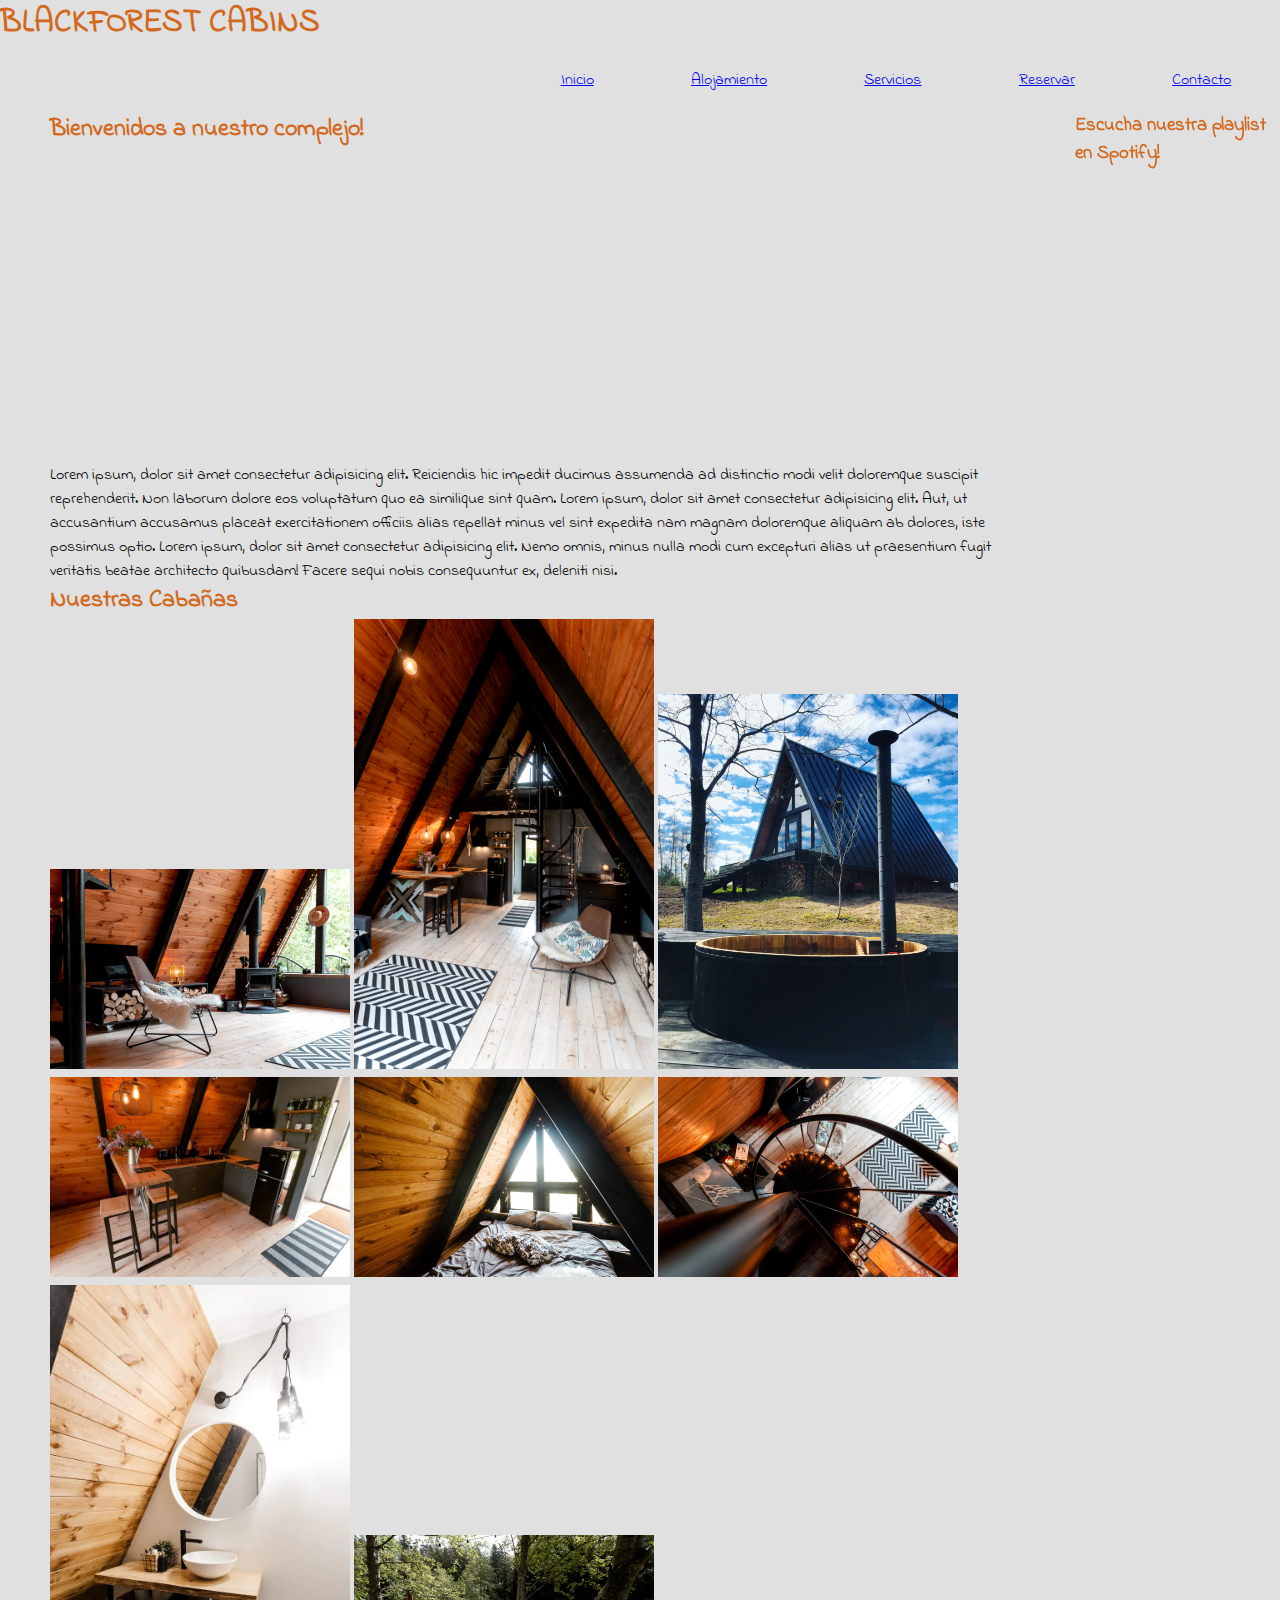
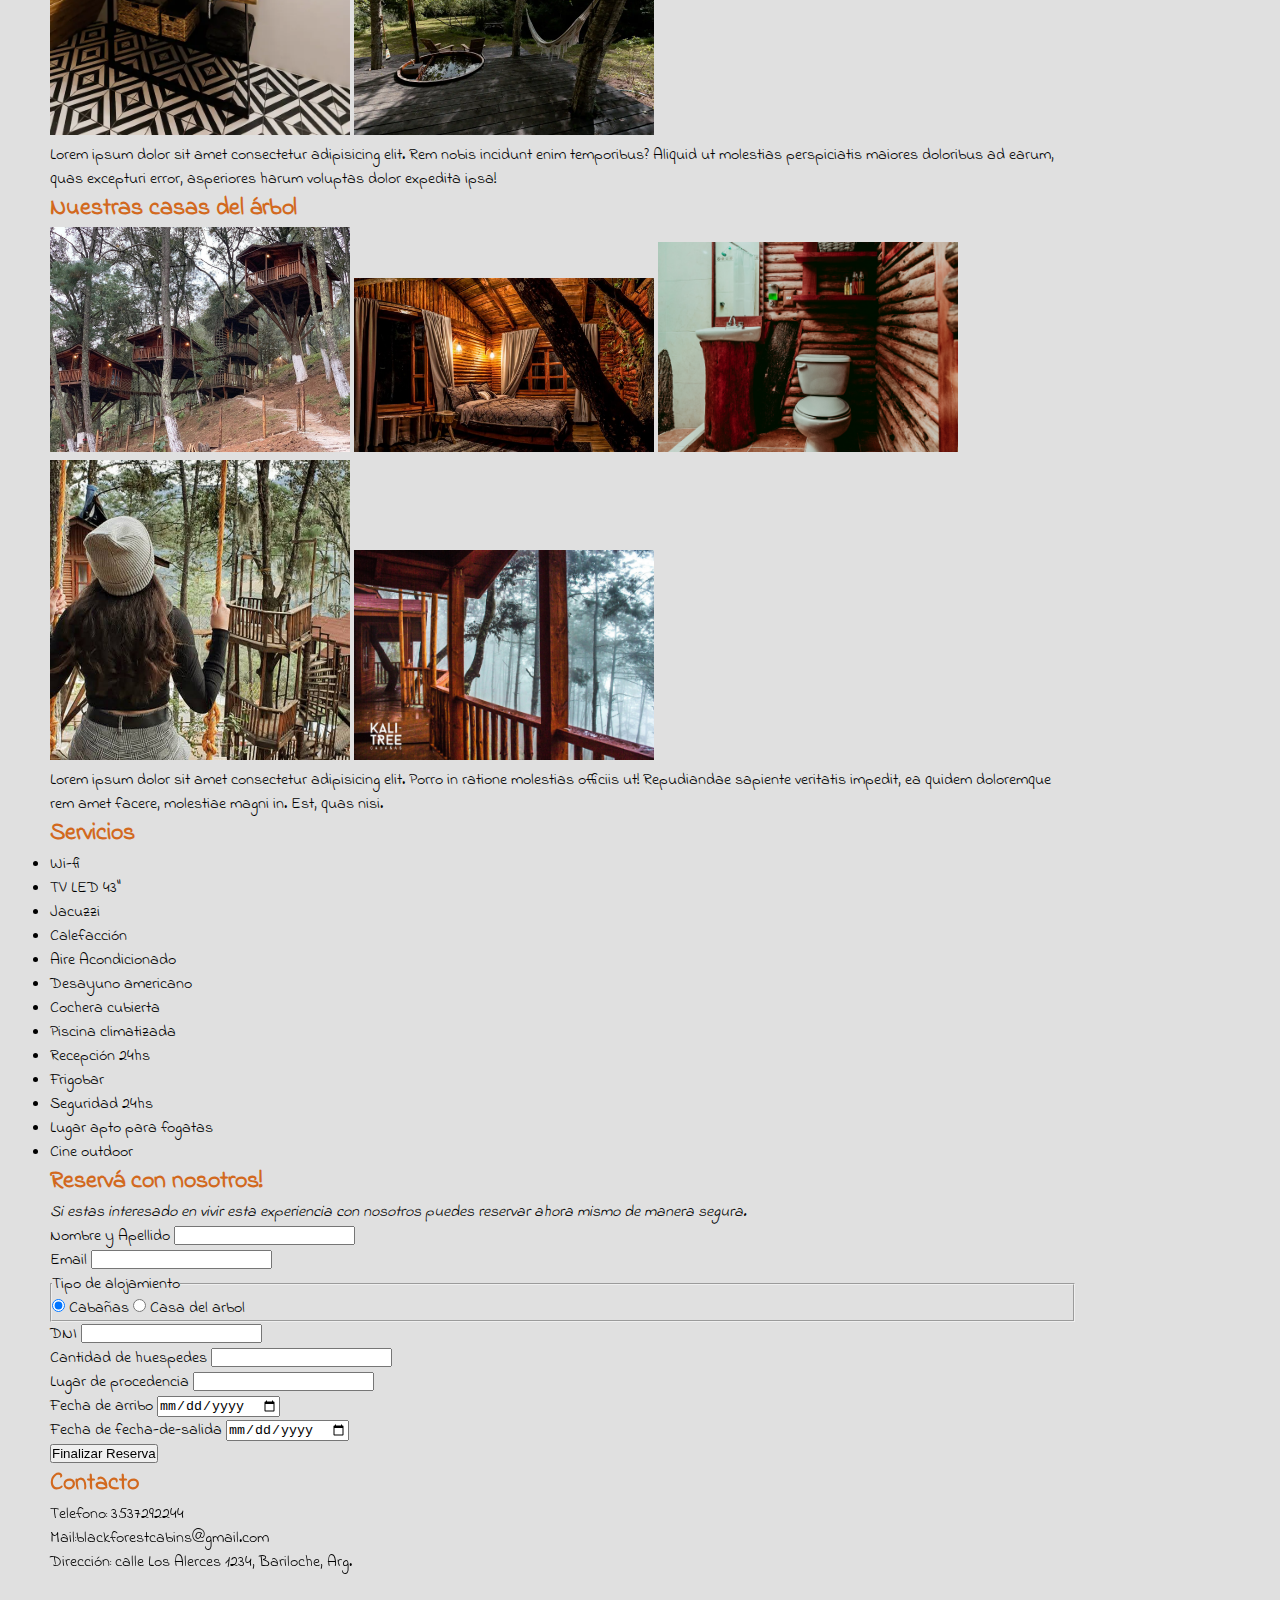
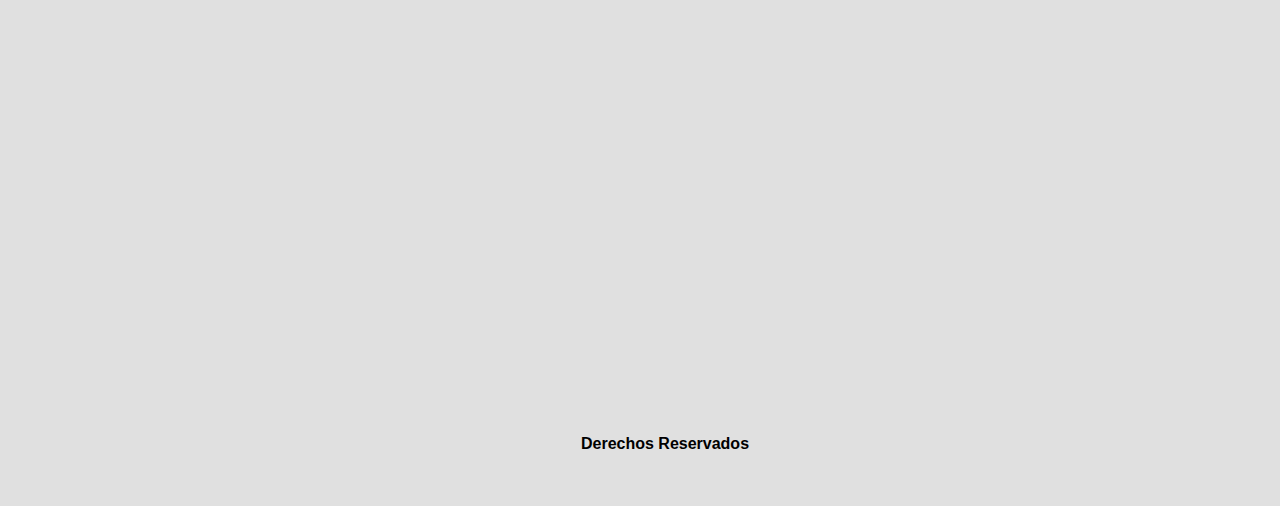
==== index.html @ 100b5c9a "inciamos git en entrega4" ====
<!DOCTYPE html>
<html lang="en">
<head>
    <meta charset="UTF-8">
    <meta http-equiv="X-UA-Compatible" content="IE=edge">
    <meta name="viewport" content="width=device-width, initial-scale=1.0">
    <title>BlackForest Cabins|Home</title>
    <link rel="stylesheet" href="style.css">
    <link rel="preconnect" href="https://fonts.googleapis.com">
    <link rel="preconnect" href="https://fonts.gstatic.com" crossorigin>
    <link href="https://fonts.googleapis.com/css2?family=Indie+Flower&display=swap" rel="stylesheet">
    <link rel="shortcut icon" type="image/x-icon" href="images/favicon.ico" />
</head>
<body>
  <div class="contenedor">
      <header class="header-container">
            <h1>BLACKFOREST CABINS</h1>
            <nav class="header">
                <div class="menu-navegable" >
                    <div>
                        <a href="#Inicio">Inicio</a>
                    </div>
                    <div>
                        <a href="#Cabañas">Alojamiento</a>
                    </div>
                    <div>
                        <a href="#Servicios">Servicios</a>
                    </div>
                    <div>
                        <a href="#Reservas">Reservar</a>
                    </div>
                    <div>
                        <a href="#Contacto">Contacto</a>
                    </div>
                </div> 

        </nav>
      </header>
    
        <section id="Inicio">
            <div class="title-inicio">
                <h2 >Bienvenidos a nuestro complejo!</h2>
            </div>
            <div class="video-inicio">
                <iframe class= video width="560" height="315" src="https://www.youtube.com/embed/DRS2ojSBRyw" title="YouTube video player" frameborder="0" allow="accelerometer; autoplay; clipboard-write; encrypted-media; gyroscope; picture-in-picture" allowfullscreen ></iframe>
            </div>
            <div class="paragraph-inicio">
                <p>Lorem ipsum, dolor sit amet consectetur adipisicing elit. Reiciendis hic impedit ducimus assumenda ad distinctio modi velit doloremque suscipit reprehenderit. Non laborum dolore eos voluptatum quo ea similique sint quam.
                Lorem ipsum, dolor sit amet consectetur adipisicing elit. Aut, ut accusantium accusamus placeat exercitationem officiis alias repellat minus vel sint expedita nam magnam doloremque aliquam ab dolores, iste possimus optio.
                Lorem ipsum, dolor sit amet consectetur adipisicing elit. Nemo omnis, minus nulla modi cum excepturi alias ut praesentium fugit veritatis beatae architecto quibusdam! Facere sequi nobis consequuntur ex, deleniti nisi.</p>
            </div>
            
            
    
    
        </section>
        <section id="Cabañas">
            <h2>Nuestras Cabañas</h2>
            <img src="images/sillon.jpeg" alt="sala de estar" class="imagencarrousel">
            <img src="images/livingcabin.jpeg" alt="living cabin" class="imagencarrousel">
            <img src="images/sauna.jpeg" alt="jacuzzi outdoor" class="imagencarrousel">
            <img src="images/islita.jpeg" alt="cocina" class="imagencarrousel">
            <img src="images/cama.jpeg" alt="cama cabin" class="imagencarrousel">
            <img src="images/escaleras.jpeg" alt="escaleras cabin" class="imagencarrousel">
            <img src="images/baño.jpeg" alt="baño cabin" class="imagencarrousel">
            <img src="images/patio.jpeg" alt="patio cabin" class="imagencarrousel">
            <p class="paragraph">Lorem ipsum dolor sit amet consectetur adipisicing elit. Rem nobis incidunt enim temporibus? Aliquid ut molestias perspiciatis maiores doloribus ad earum, quas excepturi error, asperiores harum voluptas dolor expedita ipsa!</p>
        </section>
        <section id="Casasdelarbol">
            <h2>Nuestras casas del árbol</h2>
            <img src="images/casaarbol1.jpg" alt="Casa en el arbol hotel" class="imagencarrousel">
            <img src="images/arbolcama3.jpeg" alt="cama en casa del arbol" class="imagencarrousel">
            <img src="images/arbolbaño2.png" alt="Baño casa del arbol" class="imagencarrousel">
            <img src="images/columpio4.jpeg" alt="columpio casa del arbol" class="imagencarrousel">
            <img src="images/arbolvista5.png" alt="vista casa del arbol" class="imagencarrousel">
            <p class="paragraph">Lorem ipsum dolor sit amet consectetur adipisicing elit. Porro in ratione molestias officiis ut! Repudiandae sapiente veritatis impedit, ea quidem doloremque rem amet facere, molestiae magni in. Est, quas nisi.</p>
        </section>
        <section id="Servicios">
            <h2>Servicios</h2>
            <ul>
                <li>Wi-fi</li>
                <li>TV LED 43"</li>
                <li>Jacuzzi</li>
                <li>Calefacción</li>
                <li>Aire Acondicionado</li>
                <li>Desayuno americano</li>
                <li>Cochera cubierta</li>
                <li>Piscina climatizada</li>
                <li>Recepción 24hs</li>
                <li>Frigobar</li>
                <li>Seguridad 24hs</li>
                <li>Lugar apto para fogatas</li>
                <li>Cine outdoor</li>
            </ul>
        </section>
        <section id="Reservas">
            <h2>Reservá con nosotros!</h2>
            <p>
                <em>Si estas interesado en vivir esta experiencia con nosotros puedes reservar ahora mismo de manera segura.</em>
            </p>
            <form action="" method="POST"></form class="reserva-form">
                <div class="form-row">
                    <label for="full-name">Nombre y Apellido</label>
                    <input type="text" id="full-name" name="nombre-completo" required>
                </div>
                <div class="form-row">
                    <label for="Mail">Email</label>
                    <input type="text" id="Mail" name="correo-electronico" required>
                </div>
                <fieldset class="tipo-alojamiento">
                    <legend>Tipo de alojamiento</legend>
                    <input type="radio" id="tipo-alojamiento1" checked>
                    <label for="tipo-alojamiento1">Cabañas</label>
        
                    <input type="radio" id="tipo-alojamiento2">
                    <label for="tipo-alojamiento2">Casa del arbol</label>
                </fieldset>
                <div class="form-row">
                    <label for="DNI">DNI</label>
                    <input type="number" id="DNI" name="idnumber" required>
                </div>
                <div class="form-row">
                    <label for="pax">Cantidad de huespedes</label>
                    <input type="number" id="pax" name="paxnumber" required>
                </div>
                <div class="form-row">
                    <label for="lugar-procedencia">Lugar de procedencia</label>
                    <input type="text" id="lugar-procedencia" name="lugar de origen" required>
                </div>
                <div class="form-row">
                        <label for="arrival-date">Fecha de arribo</label>
                        <input type="date" id="arrival-date" name="fecha-de-llegada" required>
                </div>    
                <div class="form-row">
                    <label for="leave-date">Fecha de fecha-de-salida</label>
                    <input type="date" id="leave-date" name="fecha-de-salida" required>
                </div> 
                <div class="form-row">
                    <button type="submit">Finalizar Reserva</button> 
                </div>   
        </section>
        <section id="Contacto">
            <h2>Contacto</h2>
            <p class="paragraph">Telefono: 3537292244</p>
            <p class="paragraph">Mail:blackforestcabins@gmail.com</p>
            <p class="paragraph">Dirección: calle Los Alerces 1234, Bariloche, Arg.</p>
            <iframe src="https://www.google.com/maps/embed?pb=!1m18!1m12!1m3!1d192338.3454804078!2d-71.47    999844247731!3d-41.12826800695843!2m3!1f0!2f0!3f0!3m2!1i1024!2i768!4f13.1!3m3!1m2!1s0x961a7b1520c860e5%3A0x8210ae97cb7b9a65!2sSan%20Carlos%20de%20Bariloche%2C%20R%C3%ADo%20Negro!5e0!3m2!1ses-419!2sar!4v1647367388619!5m2!1ses-419!2sar" width="600" height="450" style="border:0;" allowfullscreen="" loading="lazy"></iframe>

        </section>
        <aside>
            <h3>Escucha nuestra playlist en Spotify!</h3>
            <iframe style="border-radius:12px" src="https://open.spotify.com/embed/artist/5tLcSmEpxduAsr5nLUeJ7D?utm_source=generator&theme=0" width="100%" height="100%" frameBorder="0" allowfullscreen="" allow="autoplay; clipboard-write; encrypted-media; fullscreen; picture-in-picture"></iframe>
        </aside>
        <footer>
            <h4>Derechos Reservados</h4>
        </footer>
  </div>  
</body>
</html>
---- style.css ----
*{
    margin: 0;
    padding: 0;
}
body {
    background-color: rgb(224, 224, 224);
    line-height: 1.5;
}
/* grid areas*/
.contenedor {
    display: grid;
    grid-template-areas:
     "header header header header"
     "Inicio Inicio Inicio aside"
     "Cabañas Cabañas Cabañas  aside"
     "Casasdelarbol Casasdelarbol Casasdelarbol aside"
     "Servicios Servicios Servicios aside"
     "Reservas Reservas Reservas aside"
     "Contacto Contacto Contacto ."
     "footer footer footer footer" ;
    grid-template-columns: auto auto auto auto;
    grid-template-rows: auto;
    font-family: 'Indie Flower', cursive;
}
header {
    grid-area: header;
}
.header {
    background-color: rgb(224, 224, 224);
    padding: 20px 0;
    display: flex;
    justify-content: end;
}
.menu-navegable {
    width: 60%;
    display: flex;
    justify-content: space-around;
}
#Inicio {
    background-color:rgb(224, 224, 224);
    grid-area: Inicio;
    margin-top: 0px;
    margin-right: 50px;
    margin-bottom: 0;
    margin-left: 50px;
}
.video-inicio {
    display: flex;
    justify-content: center;
    align-items: center;
}
.paragraph-inicio {
    display: flex;
    justify-content: center;
    align-items: center;
}
#Cabañas {
    background-color: rgb(224, 224, 224);
    grid-area: Cabañas;
    margin-top: 0px;
    margin-right: 0px;
    margin-bottom: 0;
    margin-left: 50px;
}
#Casasdelarbol {
    background-color: rgb(224, 224, 224) ;
    grid-area: Casasdelarbol;
    margin-top: 0px;
    margin-right: 0px;
    margin-bottom: 0;
    margin-left: 50px;
}
#Servicios {
    background-color: rgb(224, 224, 224) ;
    grid-area: Servicios;
    margin-top: 0px;
    margin-right: 0px;
    margin-bottom: 0;
    margin-left: 50px;
}
#Reservas {
    background-color: rgb(224, 224, 224) ;
    grid-area: Reservas;
    margin-top: 00px;
    margin-right: 0px;
    margin-bottom: 0;
    margin-left: 50px;
}
#Contacto {
    background-color: rgb(224, 224, 224);
    grid-area: Contacto;
    margin-top: 0px;
    margin-right: 0px;
    margin-bottom: 0;
    margin-left: 50px;
}
aside {
    background-color: rgb(224, 224, 224);
    grid-area: aside;
    margin-left: auto;
}
footer {
    background-color: rgb(224, 224, 224);
    grid-area: footer;
    margin-top: 0px;
    margin-right: 0;
    margin-bottom: 50px;
    margin-left: 50px;
    display: flex;
    align-items: center;
    justify-content: center;
}
h1 {
    color: chocolate;
    font-weight: bold;
    display: flex;
    justify-content: start;
    display: flex;
    justify-content: flex-start;
}
h2 {
    color: chocolate;
    font-weight: bold;
}
h3{
    color: chocolate;
    font-weight: bold;
}
h4 {
    color: black;
    font-weight: bold;
    font-family: Arial, Helvetica, sans-serif;
}
p {
    color: black;
}
ul li {
    color: black;
}
.imagencarrousel {
    width: 300px;
    
}
.form-row {
    color: black;
}
.tipo-alojamiento {
    color: black;
}
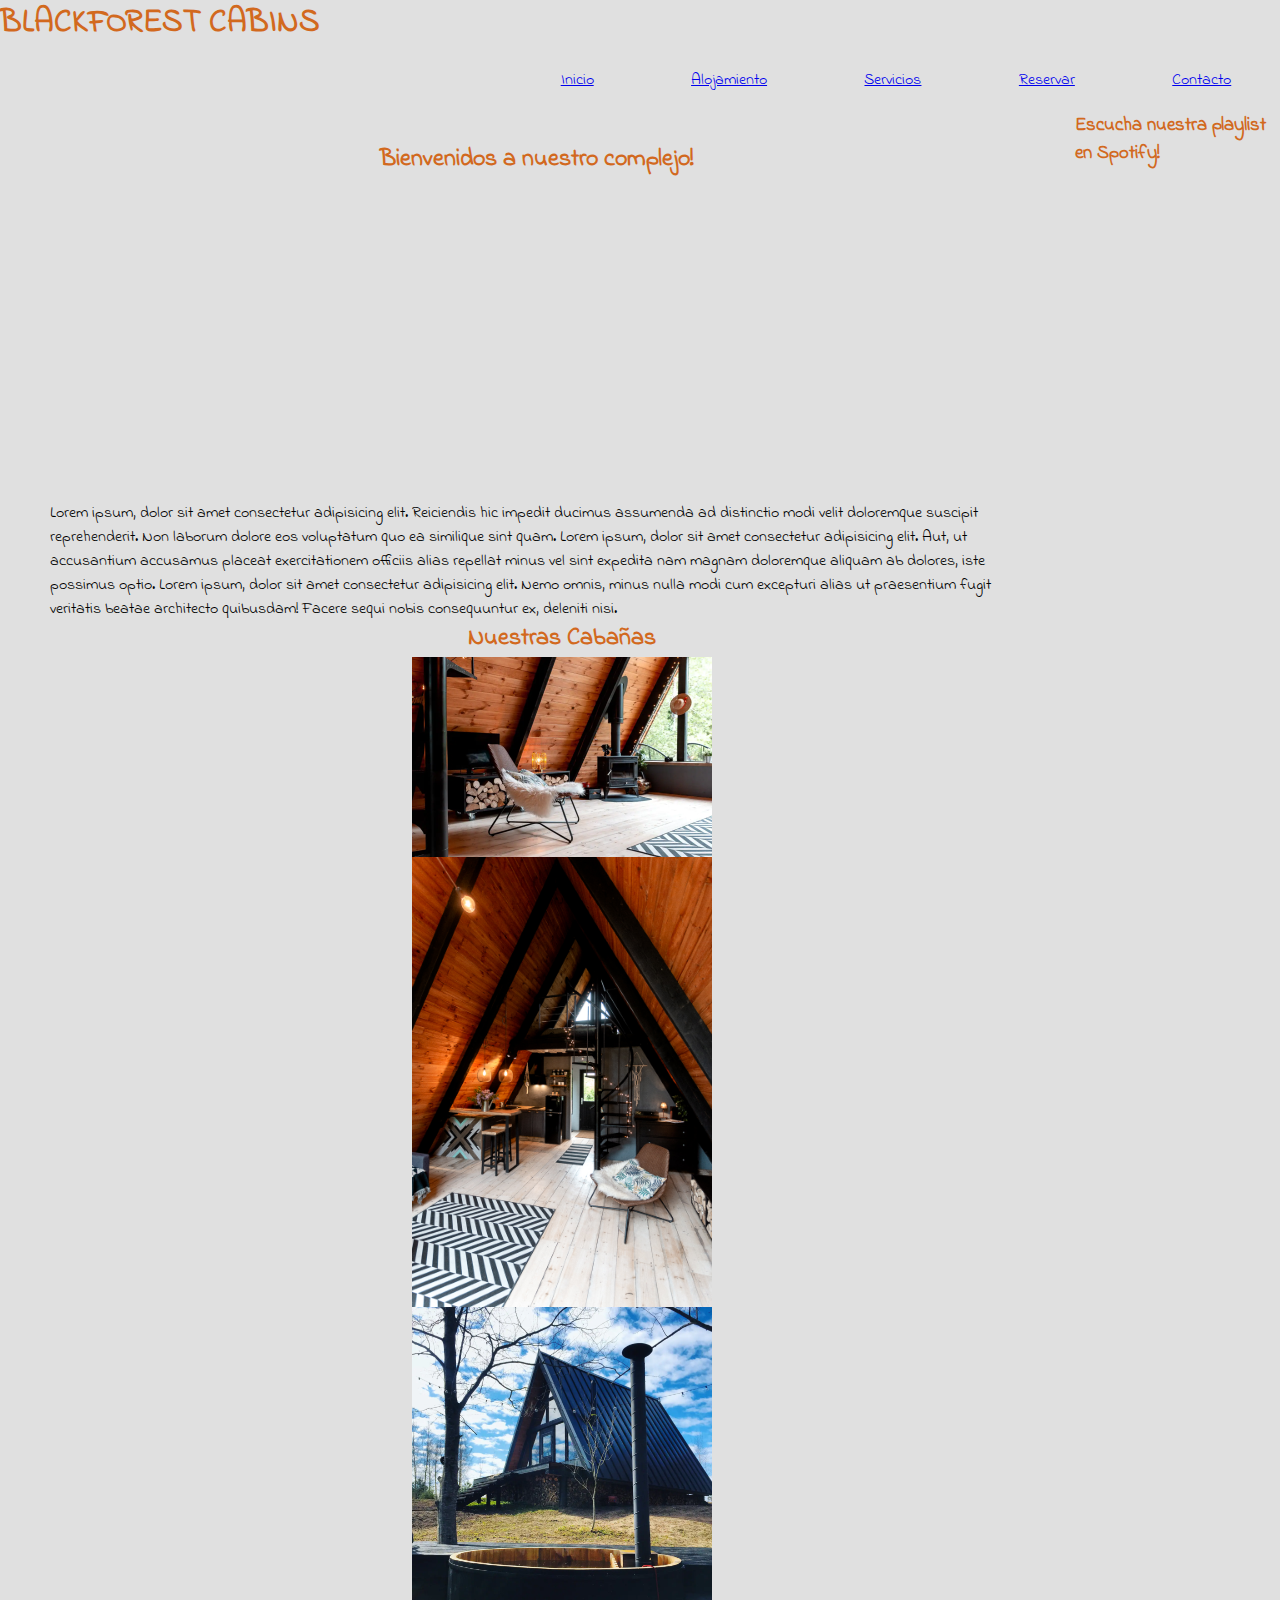
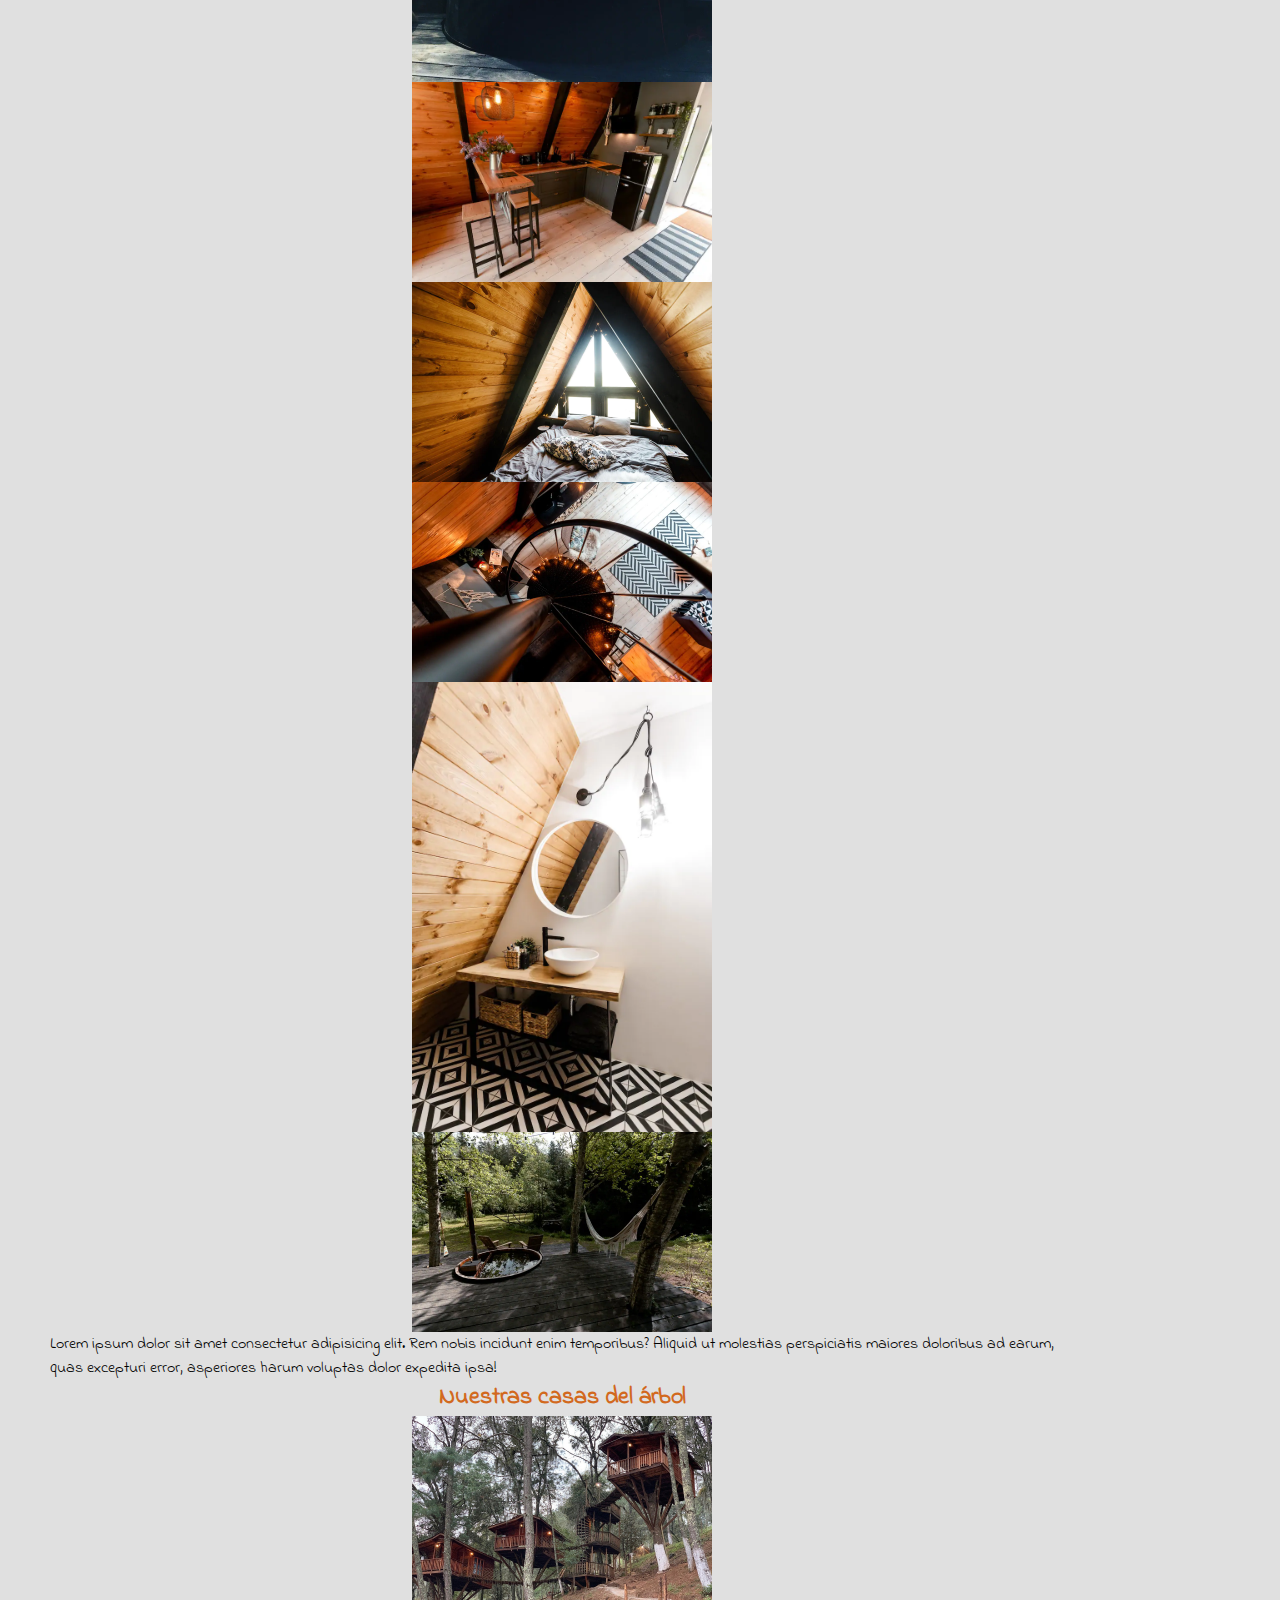
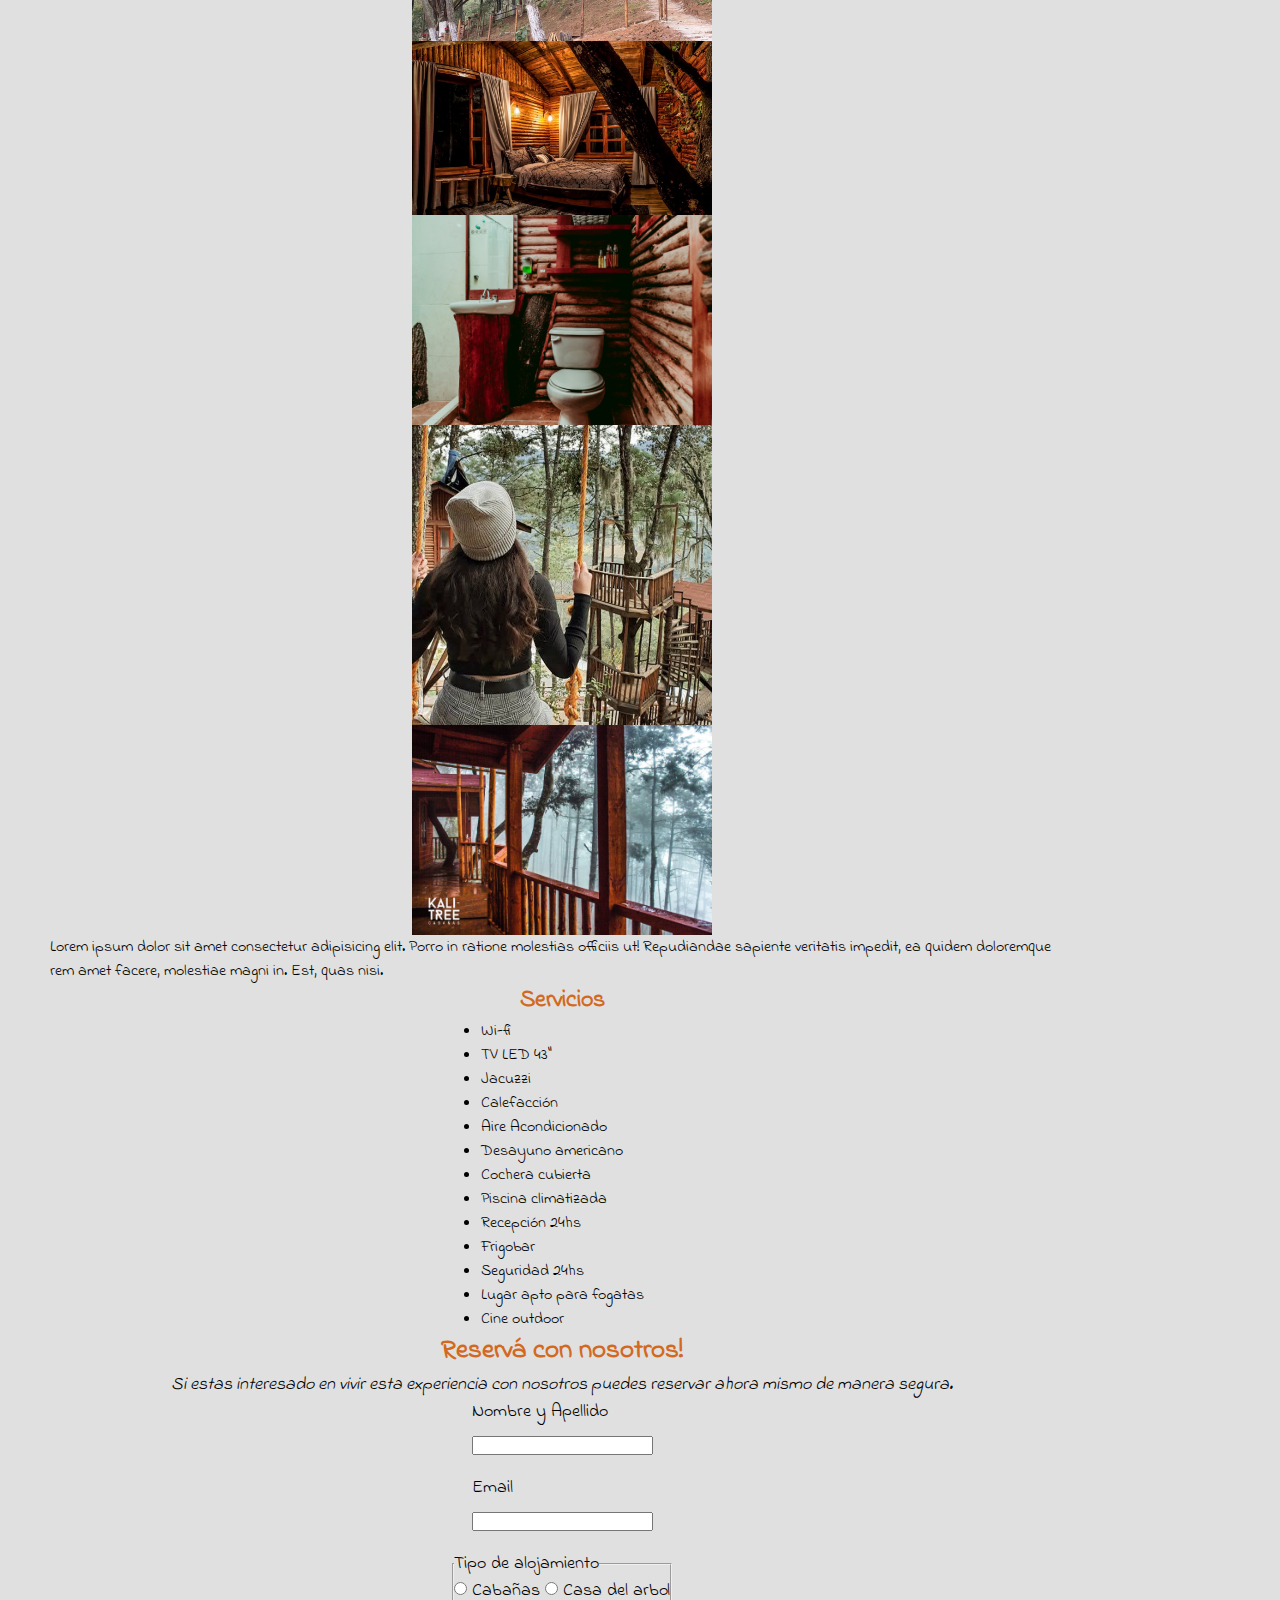
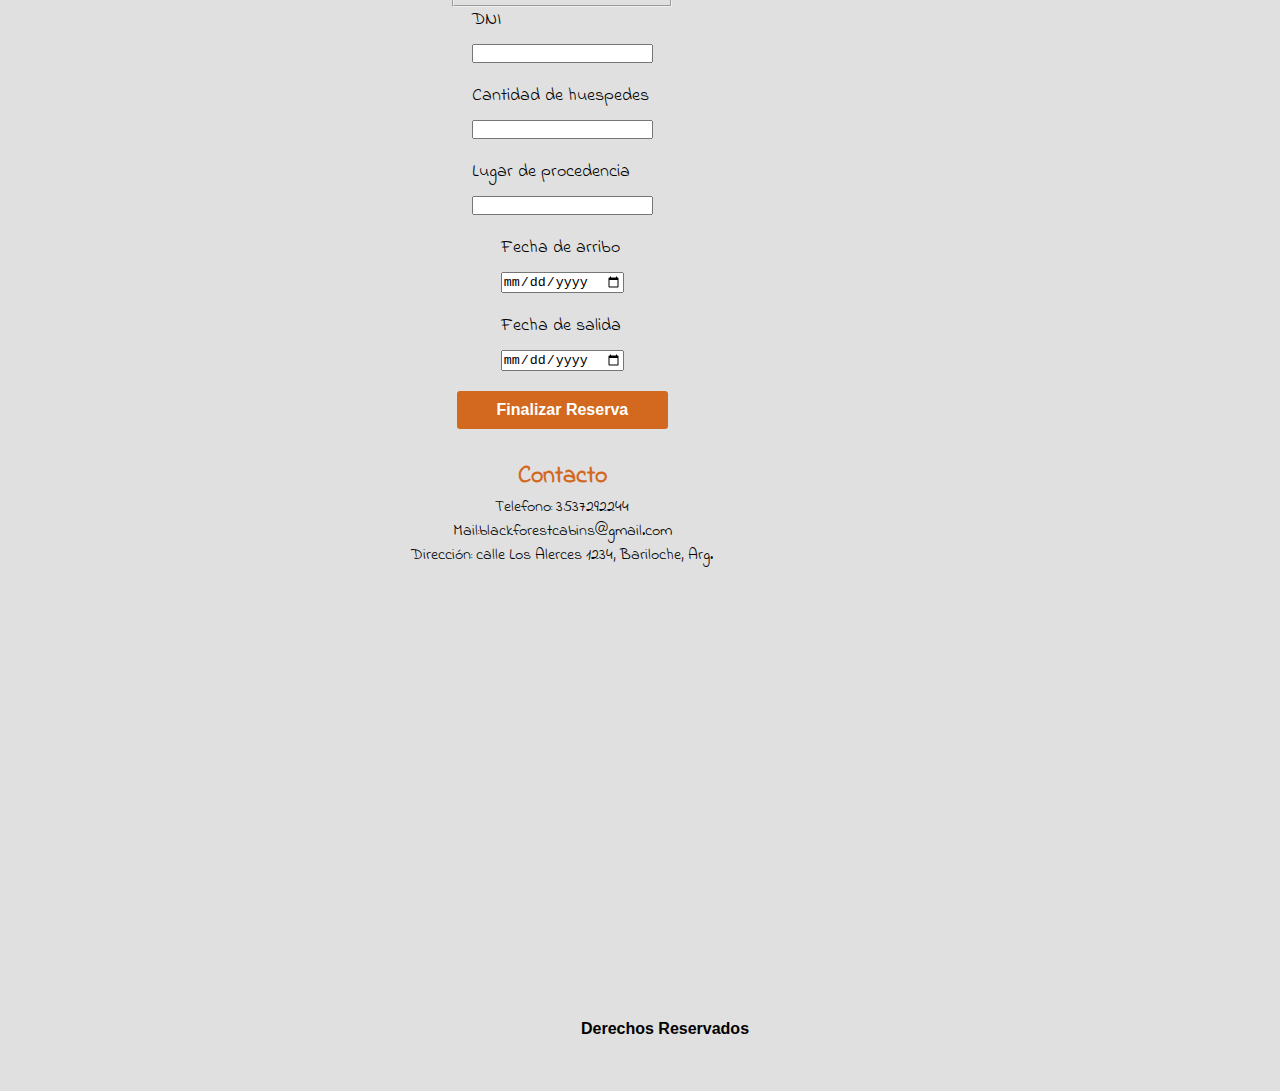
==== commit 445b1ce3: "argregamos estilos en css y linkeamos php" ====
--- a/index.html
+++ b/index.html
@@ -5,10 +5,13 @@
     <meta http-equiv="X-UA-Compatible" content="IE=edge">
     <meta name="viewport" content="width=device-width, initial-scale=1.0">
     <title>BlackForest Cabins|Home</title>
+    <!--css-->
     <link rel="stylesheet" href="style.css">
+    <!--fonts-->
     <link rel="preconnect" href="https://fonts.googleapis.com">
     <link rel="preconnect" href="https://fonts.gstatic.com" crossorigin>
     <link href="https://fonts.googleapis.com/css2?family=Indie+Flower&display=swap" rel="stylesheet">
+    <!--icono pestaña-->
     <link rel="shortcut icon" type="image/x-icon" href="images/favicon.ico" />
 </head>
 <body>
@@ -98,41 +101,41 @@
             <p>
                 <em>Si estas interesado en vivir esta experiencia con nosotros puedes reservar ahora mismo de manera segura.</em>
             </p>
-            <form action="" method="POST"></form class="reserva-form">
+            <form action="form.php" method="POST"></form class="reserva-form">
                 <div class="form-row">
                     <label for="full-name">Nombre y Apellido</label>
                     <input type="text" id="full-name" name="nombre-completo" required>
                 </div>
                 <div class="form-row">
                     <label for="Mail">Email</label>
-                    <input type="text" id="Mail" name="correo-electronico" required>
+                    <input type="email" id="Mail" name="correo-electronico" required>
                 </div>
                 <fieldset class="tipo-alojamiento">
                     <legend>Tipo de alojamiento</legend>
-                    <input type="radio" id="tipo-alojamiento1" checked>
+                    <input type="radio" id="tipo-alojamiento1" name="tipo-de-alojamiento"> 
                     <label for="tipo-alojamiento1">Cabañas</label>
         
-                    <input type="radio" id="tipo-alojamiento2">
+                    <input type="radio" id="tipo-alojamiento2" name="tipo-de-alojamiento">
                     <label for="tipo-alojamiento2">Casa del arbol</label>
                 </fieldset>
                 <div class="form-row">
                     <label for="DNI">DNI</label>
-                    <input type="number" id="DNI" name="idnumber" required>
+                    <input type="number" id="DNI" name="id-number" required>
                 </div>
                 <div class="form-row">
                     <label for="pax">Cantidad de huespedes</label>
-                    <input type="number" id="pax" name="paxnumber" required>
+                    <input type="number" id="pax" name="pax-number" required>
                 </div>
                 <div class="form-row">
                     <label for="lugar-procedencia">Lugar de procedencia</label>
-                    <input type="text" id="lugar-procedencia" name="lugar de origen" required>
+                    <input type="text" id="lugar-procedencia" name="lugar-de-origen" required>
                 </div>
                 <div class="form-row">
                         <label for="arrival-date">Fecha de arribo</label>
                         <input type="date" id="arrival-date" name="fecha-de-llegada" required>
                 </div>    
                 <div class="form-row">
-                    <label for="leave-date">Fecha de fecha-de-salida</label>
+                    <label for="leave-date">Fecha de salida</label>
                     <input type="date" id="leave-date" name="fecha-de-salida" required>
                 </div> 
                 <div class="form-row">
--- a/style.css
+++ b/style.css
@@ -39,14 +39,12 @@
 #Inicio {
     background-color:rgb(224, 224, 224);
     grid-area: Inicio;
-    margin-top: 0px;
+    margin-top: 30px;
     margin-right: 50px;
     margin-bottom: 0;
     margin-left: 50px;
-}
-.video-inicio {
     display: flex;
-    justify-content: center;
+    flex-direction: column;
     align-items: center;
 }
 .paragraph-inicio {
@@ -61,6 +59,9 @@
     margin-right: 0px;
     margin-bottom: 0;
     margin-left: 50px;
+    display: flex;
+    flex-direction: column;
+    align-items: center;
 }
 #Casasdelarbol {
     background-color: rgb(224, 224, 224) ;
@@ -69,6 +70,9 @@
     margin-right: 0px;
     margin-bottom: 0;
     margin-left: 50px;
+    display: flex;
+    flex-direction: column;
+    align-items: center;
 }
 #Servicios {
     background-color: rgb(224, 224, 224) ;
@@ -77,14 +81,22 @@
     margin-right: 0px;
     margin-bottom: 0;
     margin-left: 50px;
+    display: flex;
+    flex-direction: column;
+    align-items: center;
 }
 #Reservas {
     background-color: rgb(224, 224, 224) ;
     grid-area: Reservas;
     margin-top: 00px;
     margin-right: 0px;
-    margin-bottom: 0;
+    margin-bottom: 10px;
     margin-left: 50px;
+    font-size: 18px;
+    line-height: 1.5;
+    display: flex;
+    flex-direction: column;
+    align-items: center;
 }
 #Contacto {
     background-color: rgb(224, 224, 224);
@@ -93,6 +105,9 @@
     margin-right: 0px;
     margin-bottom: 0;
     margin-left: 50px;
+    display: flex;
+    flex-direction: column;
+    align-items: center;
 }
 aside {
     background-color: rgb(224, 224, 224);
@@ -141,9 +156,42 @@
     width: 300px;
     
 }
-.form-row {
-    color: black;
-}
 .tipo-alojamiento {
     color: black;
 }
+.reservas-form {
+    border: 1px solid whitesmoke;
+    border-radius: 3px;
+    width: 80%;
+    margin: 0 0 40px 0;
+}
+.form-row {
+    margin-bottom: 20px;
+    color: black;
+    display: flex;
+    justify-content: flex-start;
+    flex-direction: column;
+    flex-wrap: wrap;
+}
+.form-row input [type="text"],
+.form-row input [type="email"],
+.form-row input [type="number"],
+.form-row input [type="date"] {
+    border: 1px solid #fff;
+    border-radius: 3px;
+    width: 100%;
+    padding: 7px;
+}
+.form-row label {
+    margin-bottom: 10px;
+}
+.form-row button {
+    font-size: 16px;
+    font-weight: bold;
+    color: #fff;
+    background-color: chocolate;
+    border: none;
+    border-radius: 3px;
+    padding: 10px 40px;
+    cursor: pointer;
+}
